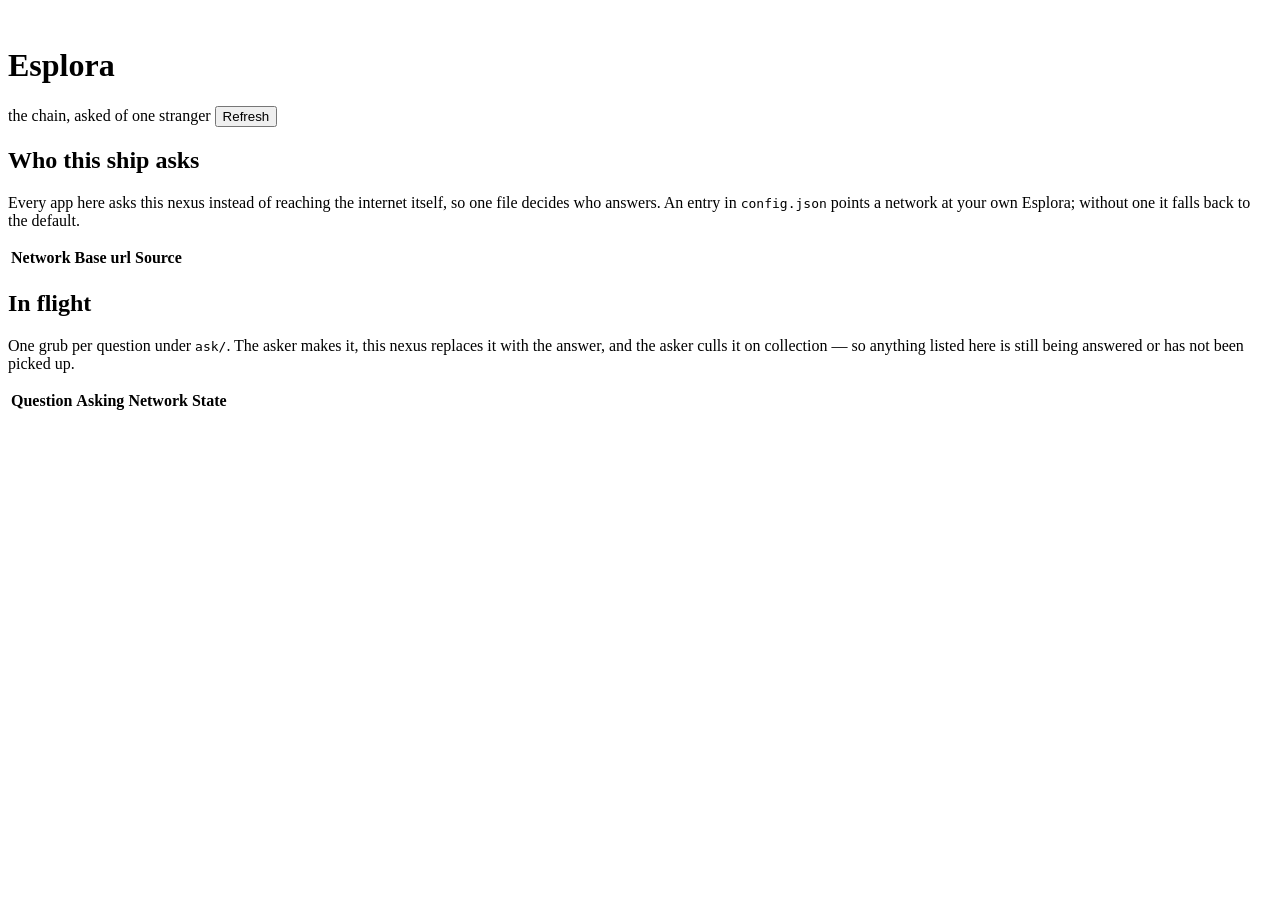
==== code/nex/esplora/index.html @ a32f8667 "esplora: the wallet stops talking to the internet The wallet held /sys/iris -- "may fetch any url" -" ====
<!doctype html>
<html>
<head>
<meta charset="utf-8">
<meta name="viewport" content="width=device-width, initial-scale=1">
<title>Esplora</title>
<link rel="icon" type="image/svg+xml" href="/grubbery/esplora/icon.svg">
<link rel="stylesheet" href="/grubbery/esplora/style.css">
</head>
<body>
<header>
  <img id="brand-icon" src="/grubbery/esplora/icon.svg" alt="">
  <h1>Esplora</h1>
  <span class="sub">the chain, asked of one stranger</span>
  <span id="status"></span>
  <button id="refresh" class="small" title="re-read config.json and the open questions">Refresh</button>
</header>
<main>

  <section class="panel">
    <div class="panel-head">
      <h2>Who this ship asks</h2>
    </div>
    <p class="explain">
      Every app here asks this nexus instead of reaching the internet itself, so
      one file decides who answers. An entry in <code>config.json</code> points a
      network at your own Esplora; without one it falls back to the default.
    </p>
    <table id="providers">
      <thead><tr><th>Network</th><th>Base url</th><th>Source</th></tr></thead>
      <tbody></tbody>
    </table>
  </section>

  <section class="panel">
    <div class="panel-head">
      <h2>In flight</h2>
      <span id="waiting-count" class="muted"></span>
    </div>
    <p class="explain">
      One grub per question under <code>ask/</code>. The asker makes it, this
      nexus replaces it with the answer, and the asker culls it on collection —
      so anything listed here is still being answered or has not been picked up.
    </p>
    <table id="waiting">
      <thead><tr><th>Question</th><th>Asking</th><th>Network</th><th>State</th></tr></thead>
      <tbody></tbody>
    </table>
    <p id="waiting-none" class="muted" hidden>No questions outstanding.</p>
  </section>

</main>
<script src="/grubbery/esplora/app.js"></script>
</body>
</html>
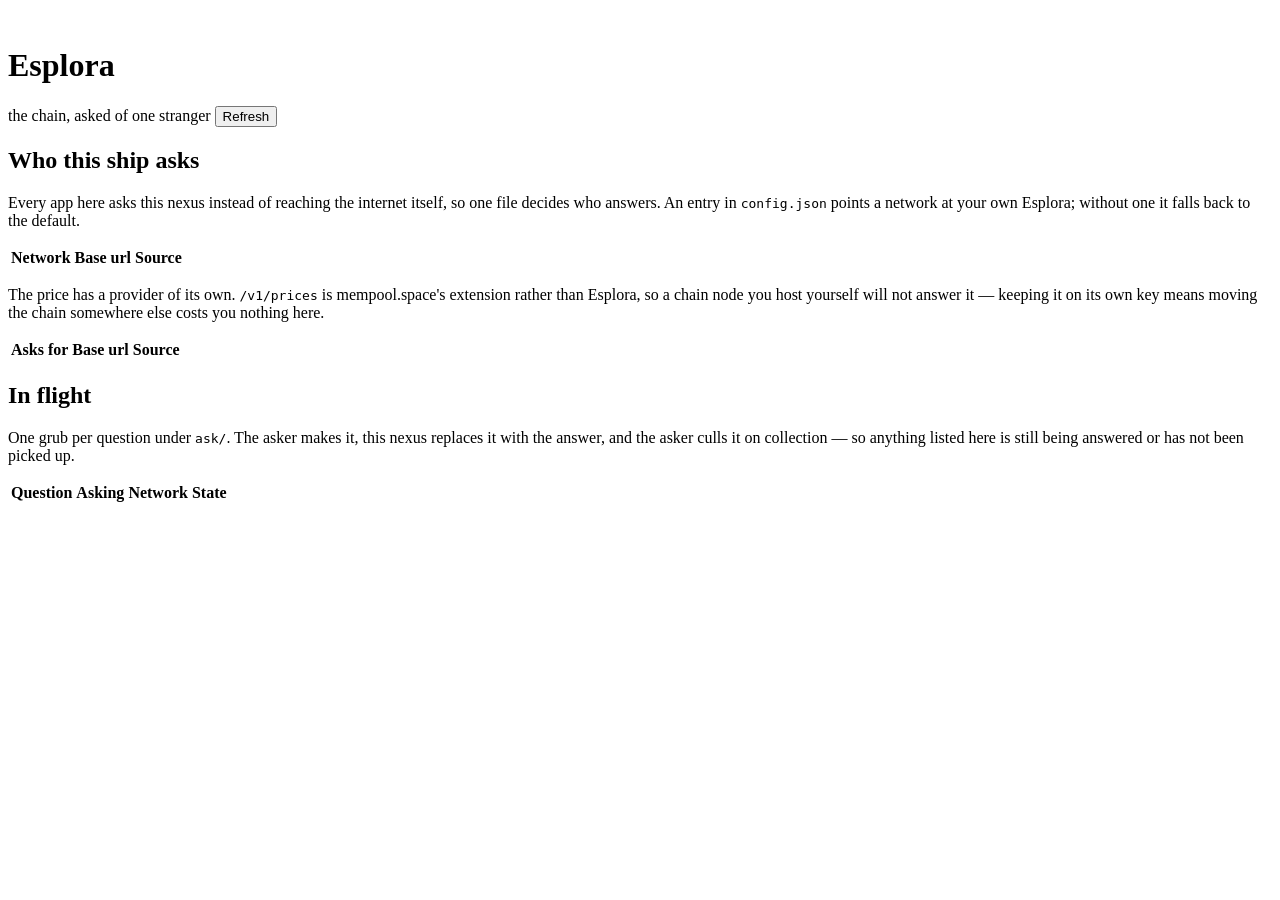
==== commit f2d94f3a: "esplora: the price gets its own provider /v1/prices is mempool.space's extension, not Esplora, and a" ====
--- a/code/nex/esplora/index.html
+++ b/code/nex/esplora/index.html
@@ -30,6 +30,16 @@
       <thead><tr><th>Network</th><th>Base url</th><th>Source</th></tr></thead>
       <tbody></tbody>
     </table>
+    <p class="explain">
+      The price has a provider of its own. <code>/v1/prices</code> is
+      mempool.space's extension rather than Esplora, so a chain node you host
+      yourself will not answer it &mdash; keeping it on its own key means
+      moving the chain somewhere else costs you nothing here.
+    </p>
+    <table id="price-table">
+      <thead><tr><th>Asks for</th><th>Base url</th><th>Source</th></tr></thead>
+      <tbody></tbody>
+    </table>
   </section>
 
   <section class="panel">
